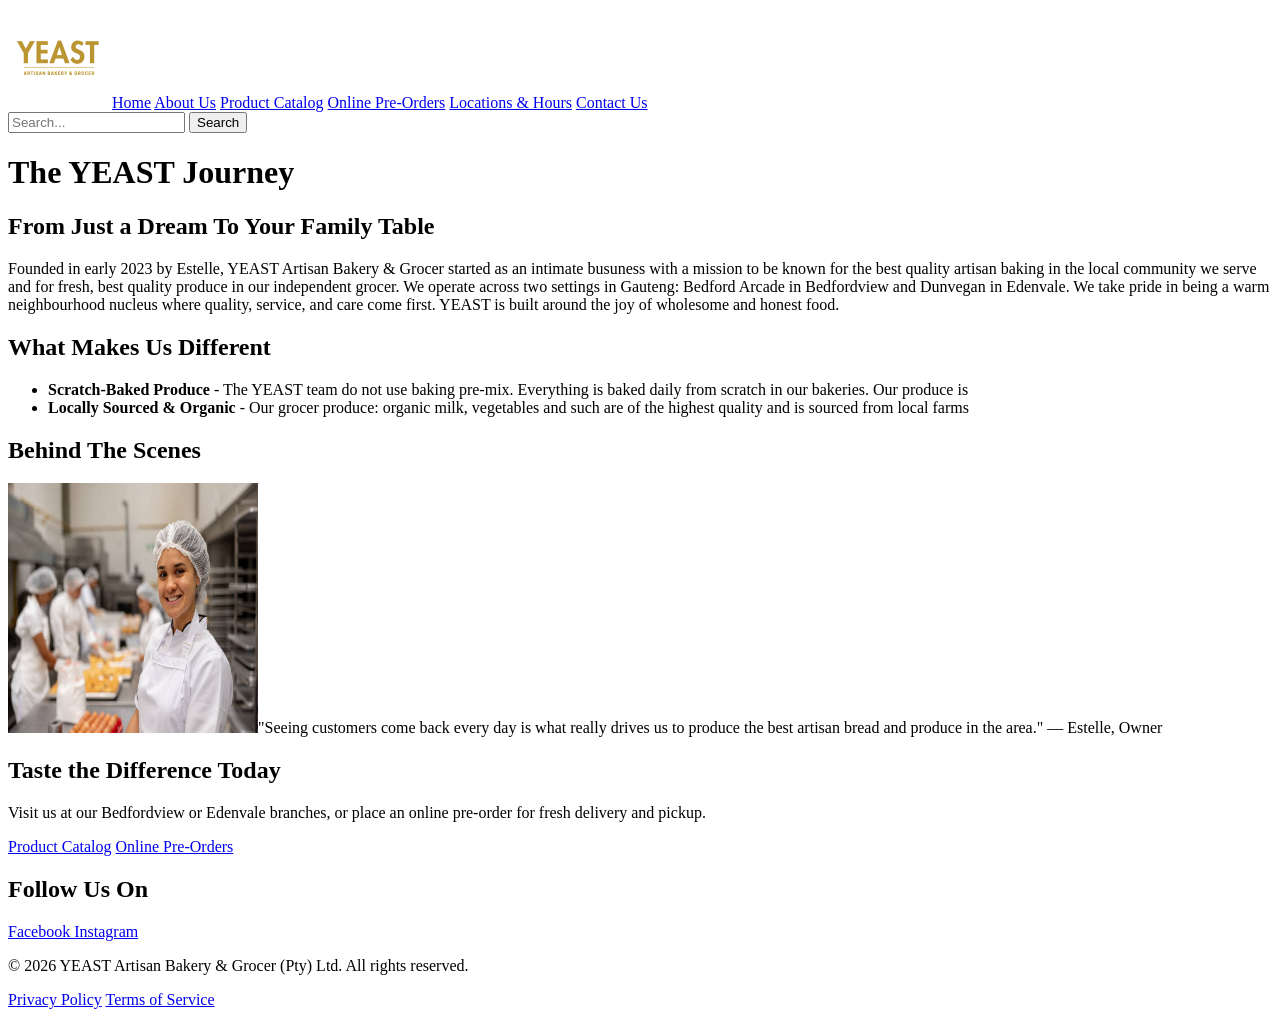
==== aboutus.html @ fbf76efa "initial commit" ====
<!DOCTYPE html>
<html lang="en">
<head>
    <meta charset="UTF-8">
    <meta name="viewport" content="width=device-width, initial-scale=1.0">
    <title>About Us</title>
</head>
<body>
    
    <img src="images\logobakery.png" alt="Yeast Artisan Bakery & Grocer Logo">
    <a href="index.html">Home</a>
        <a href="aboutus.html">About Us</a>
        <a href="productcatalog.html">Product Catalog</a>
        <a href="pre-orders.html">Online Pre-Orders</a>
        <a href="locationshours.html">Locations & Hours</a>
        <a href="contactus.html">Contact Us</a>
        <form action="/search" method="get">
    <input type="search" name="query" placeholder="Search...">
    <button type="submit">Search</button>
</form>

        <h1>The YEAST Journey</h1>
        <h2>From Just a Dream To Your Family Table</h2>
        <p>Founded in early 2023 by Estelle, YEAST Artisan Bakery & Grocer started as an intimate busuness with a mission to be known for the best quality artisan baking in the local community we serve and for fresh, best quality produce in our independent grocer. We operate across two settings in Gauteng: Bedford Arcade in Bedfordview and Dunvegan in Edenvale. We take pride in being a warm neighbourhood nucleus where quality, service, and care come first. YEAST is built around the joy of wholesome and honest food.</p>

        <h2>What Makes Us Different</h2>
        <ul>
            <li><b>Scratch-Baked Produce</b> - The YEAST team do not use baking pre-mix. Everything is baked daily from scratch in our bakeries. Our produce is </li>
            <li><b>Locally Sourced & Organic</b> - Our grocer produce: organic milk, vegetables and such are of the highest quality and is sourced from local farms</li>
        </ul>

        <h2>Behind The Scenes</h2>
        <img src="images\staff.jpg" alt="Staff" width="250" height="250">"Seeing customers come back every day is what really drives us to produce the best artisan bread and produce in the area." — Estelle, Owner

        <h2>Taste the Difference Today</h2>
        <p>Visit us at our Bedfordview or Edenvale branches, or place an online pre-order for fresh delivery and pickup.</p>
         <a href="productcatalog.html">Product Catalog</a>
        <a href="pre-orders.html">Online Pre-Orders</a>

        <h2>Follow Us On</h2>
        <div class="social links">
            <a href="https://www.facebook.com/yeast_bakery" target="_blank" rel="noopener noreferrer">Facebook
            <a href="https://www.instagram.com/yeast_bakery" target="_blank" rel="noopener noreferrer">Instagram</a>
        </div>

        <p>&copy; 2026 YEAST Artisan Bakery & Grocer (Pty) Ltd. All rights reserved.</p>
        <div class="footer-links">
            <a href="#">Privacy Policy</a> 
            <a href="#">Terms of Service</a>
</body>
</html>
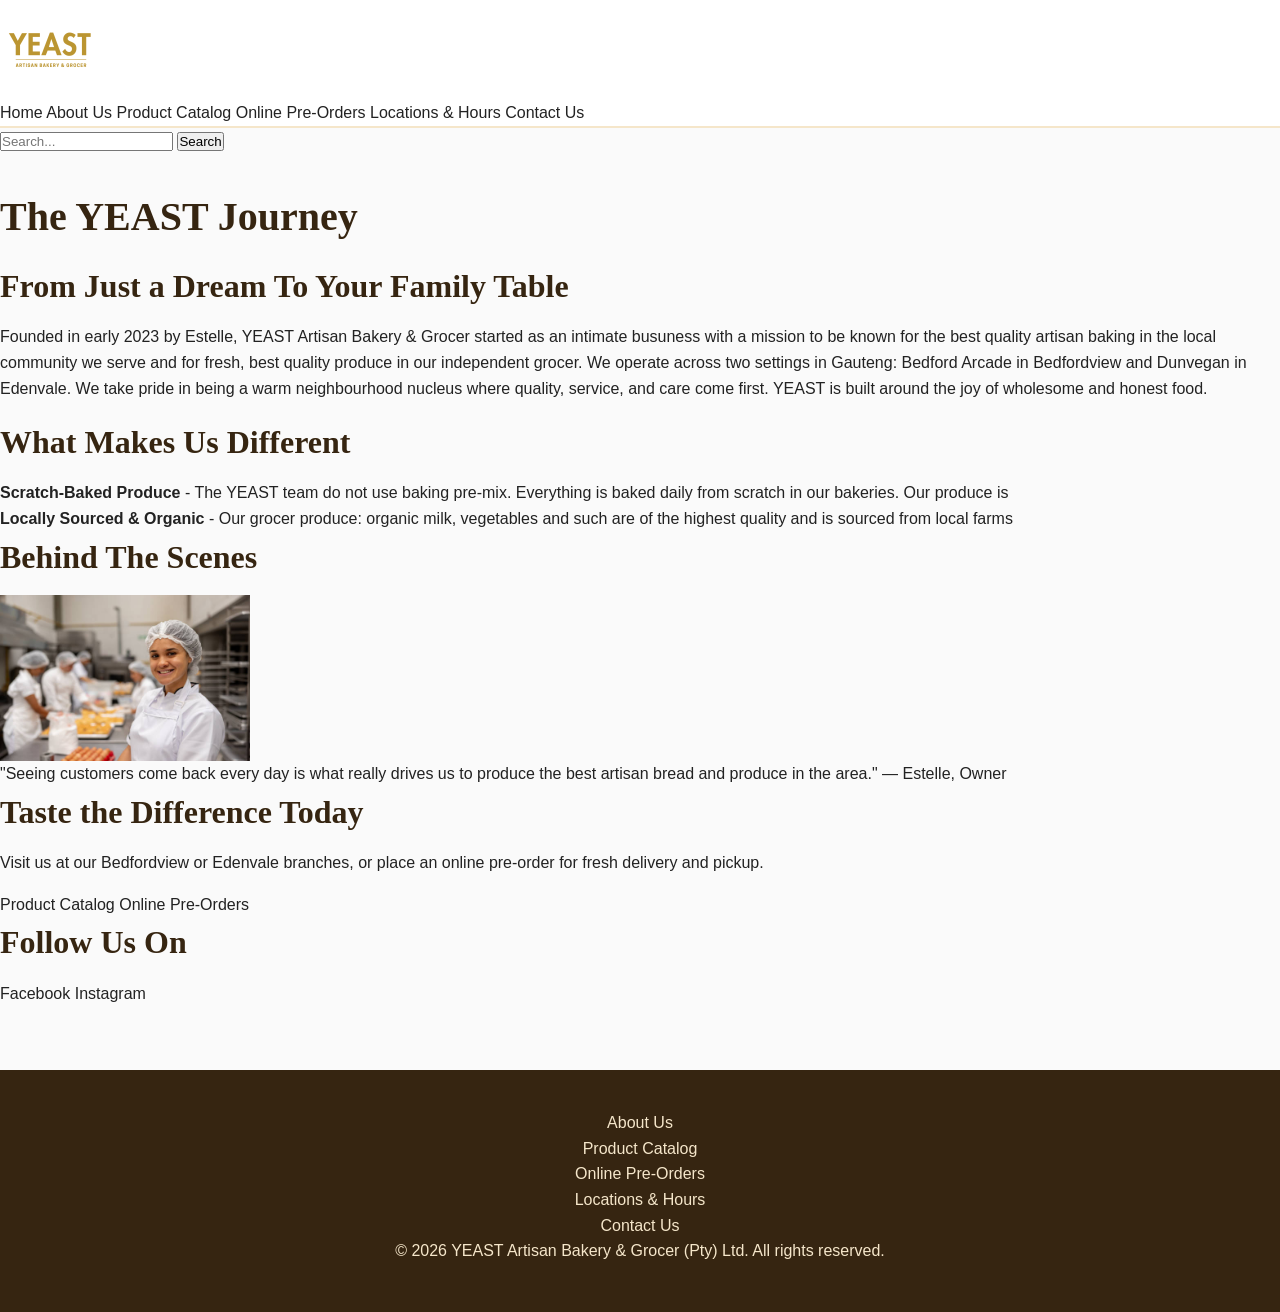
==== commit 2ef9ab07: "initial commit" ====
--- a/aboutus.html
+++ b/aboutus.html
@@ -1,24 +1,33 @@
 <!DOCTYPE html>
 <html lang="en">
 <head>
+    <link rel="stylesheet" href="styles.css">
     <meta charset="UTF-8">
     <meta name="viewport" content="width=device-width, initial-scale=1.0">
     <title>About Us</title>
 </head>
 <body>
     
-    <img src="images\logobakery.png" alt="Yeast Artisan Bakery & Grocer Logo">
-    <a href="index.html">Home</a>
+    <div id="wrapper">
+
+	  <header><img src="images/logobakery.png" alt="Yeast Artisan Bakery & Grocer Logo">
+		<nav id="topLinks">
+        <ul>
+        <a href="index.html">Home</a>
         <a href="aboutus.html">About Us</a>
         <a href="productcatalog.html">Product Catalog</a>
         <a href="pre-orders.html">Online Pre-Orders</a>
         <a href="locationshours.html">Locations & Hours</a>
         <a href="contactus.html">Contact Us</a>
+        </ul>
+         </nav>
+            </header>
         <form action="/search" method="get">
     <input type="search" name="query" placeholder="Search...">
     <button type="submit">Search</button>
 </form>
 
+        <main id="aboutus">
         <h1>The YEAST Journey</h1>
         <h2>From Just a Dream To Your Family Table</h2>
         <p>Founded in early 2023 by Estelle, YEAST Artisan Bakery & Grocer started as an intimate busuness with a mission to be known for the best quality artisan baking in the local community we serve and for fresh, best quality produce in our independent grocer. We operate across two settings in Gauteng: Bedford Arcade in Bedfordview and Dunvegan in Edenvale. We take pride in being a warm neighbourhood nucleus where quality, service, and care come first. YEAST is built around the joy of wholesome and honest food.</p>
@@ -42,10 +51,24 @@
             <a href="https://www.facebook.com/yeast_bakery" target="_blank" rel="noopener noreferrer">Facebook
             <a href="https://www.instagram.com/yeast_bakery" target="_blank" rel="noopener noreferrer">Instagram</a>
         </div>
+        </main>
+      
+        <footer>
+            <ul>
+                <li><nav id="bottomLinks"></li>
+                <li><a href="aboutus.html">About Us</a></li>
+                <li><a href="productcatalog.html">Product Catalog</a></li>
+                <li><a href="pre-orders.html">Online Pre-Orders</a></li>
+                <li><a href="locationshours.html">Locations & Hours</a></li>
+                <li><a href="contactus.html">Contact Us</a></li>
+            </ul>
+            </nav>
 
-        <p>&copy; 2026 YEAST Artisan Bakery & Grocer (Pty) Ltd. All rights reserved.</p>
-        <div class="footer-links">
-            <a href="#">Privacy Policy</a> 
-            <a href="#">Terms of Service</a>
+        <p>
+           &copy; 2026 YEAST Artisan Bakery & Grocer (Pty) Ltd. All rights reserved.
+        </p>
+    </footer>
+
+</div>
 </body>
 </html>
--- a/styles.css
+++ b/styles.css
@@ -0,0 +1,309 @@
+
+* {
+    margin: 0;
+    padding: 0;
+    box-sizing: border-box;
+}
+
+:root {
+    --primary-wheat: #F5E6CA;
+    --primary-espresso: #362511;
+    --accent-olive: #556B2F;
+    --text-dark: #222222;
+    --text-muted: #666666;
+    --bg-light: #FAFAFA;
+    --bg-white: #FFFFFF;
+    --font-heading: 'Playfair Display', Georgia, serif;
+    --font-body: 'Roboto', Arial, sans-serif;
+    --transition: all 0.3s ease;
+}
+
+html {
+    font-size: 100%; /* 1rem = 16px */
+    scroll-behavior: smooth;
+}
+
+body {
+    font-family: var(--font-body);
+    color: var(--text-dark);
+    background-color: var(--bg-light);
+    line-height: 1.6;
+}
+
+h1, h2, h3, h4 {
+    font-family: var(--font-heading);
+    color: var(--primary-espresso);
+    margin-bottom: 0.75rem;
+}
+
+h1 { font-size: 2.5rem; }
+h2 { font-size: 2rem; }
+h3 { font-size: 1.5rem; }
+
+p {
+    margin-bottom: 1rem;
+    color: var(--text-dark);
+}
+
+a {
+    text-decoration: none;
+    color: inherit;
+    transition: var(--transition);
+}
+
+ul {
+    list-style: none;
+}
+
+img {
+    max-width: 100%;
+    height: auto;
+    display: block;
+}
+
+.container {
+    width: 90%;
+    max-width: 1200px;
+    margin: 0 auto;
+    padding: 2rem 0;
+}
+
+header {
+    background-color: var(--bg-white);
+    border-bottom: 2px solid var(--primary-wheat);
+    position: sticky;
+    top: 0;
+    z-index: 1000;
+}
+
+.nav-container {
+    display: flex;
+    justify-content: space-between;
+    align-items: center;
+    padding: 1rem 5%;
+}
+
+.logo img, .logo-text {
+    font-family: var(--font-heading);
+    font-size: 1.8rem;
+    font-weight: bold;
+    color: var(--primary-espresso);
+}
+
+.nav-links {
+    display: flex;
+    gap: 1.5rem;
+}
+
+.nav-links a {
+    font-weight: 500;
+    color: var(--primary-espresso);
+    padding: 0.5rem 0;
+    position: relative;
+}
+
+.nav-links a:hover,
+.nav-links a:focus {
+    color: var(--accent-olive);
+}
+
+.nav-links a::after {
+    content: '';
+    position: absolute;
+    width: 0%;
+    height: 2px;
+    bottom: 0;
+    left: 0;
+    background-color: var(--accent-olive);
+    transition: var(--transition);
+}
+
+.nav-links a:hover::after {
+    width: 100%;
+}
+
+.hero {
+    background-color: var(--primary-wheat);
+    color: var(--primary-espresso);
+    text-align: center;
+    padding: 4rem 1rem;
+}
+
+.hero h1 {
+    font-size: 3rem;
+    margin-bottom: 1rem;
+}
+
+.hero p {
+    font-size: 1.25rem;
+    max-width: 700px;
+    margin: 0 auto 2rem auto;
+}
+
+.btn {
+    display: inline-block;
+    padding: 0.8rem 1.8rem;
+    border-radius: 4px;
+    font-weight: bold;
+    cursor: pointer;
+    border: none;
+    transition: var(--transition);
+}
+
+.btn-primary {
+    background-color: var(--primary-espresso);
+    color: var(--bg-white);
+}
+
+.btn-primary:hover,
+.btn-primary:focus {
+    background-color: var(--accent-olive);
+    transform: translateY(-2px);
+}
+
+.btn-secondary {
+    background-color: transparent;
+    border: 2px solid var(--primary-espresso);
+    color: var(--primary-espresso);
+    margin-left: 0.5rem;
+}
+
+.btn-secondary:hover {
+    background-color: var(--primary-espresso);
+    color: var(--bg-white);
+}
+
+.product-grid,
+.feature-grid {
+    display: grid;
+    grid-template-columns: repeat(3, 1fr);
+    gap: 2rem;
+    margin-top: 2rem;
+}
+
+.card {
+    background-color: var(--bg-white);
+    border: 1px solid #E0E0E0;
+    border-radius: 8px;
+    padding: 1.5rem;
+    box-shadow: 0 4px 6px rgba(0, 0, 0, 0.05);
+    transition: var(--transition);
+}
+
+.card:hover {
+    box-shadow: 0 8px 15px rgba(0, 0, 0, 0.1);
+    transform: translateY(-4px);
+}
+
+.card h3 {
+    margin-top: 0.5rem;
+}
+
+.badge {
+    display: inline-block;
+    background-color: var(--primary-wheat);
+    color: var(--primary-espresso);
+    font-size: 0.8rem;
+    padding: 0.2rem 0.6rem;
+    border-radius: 12px;
+    font-weight: bold;
+    margin-bottom: 0.5rem;
+}
+
+.locations-grid {
+    display: grid;
+    grid-template-columns: repeat(2, 1fr);
+    gap: 2rem;
+    margin-top: 2rem;
+}
+
+.form-section {
+    background-color: var(--bg-white);
+    max-width: 800px;
+    margin: 2rem auto;
+    padding: 2.5rem;
+    border-radius: 8px;
+    box-shadow: 0 4px 10px rgba(0, 0, 0, 0.08);
+}
+
+fieldset {
+    border: 1px solid var(--primary-wheat);
+    padding: 1.5rem;
+    margin-bottom: 1.5rem;
+    border-radius: 6px;
+}
+
+legend {
+    font-family: var(--font-heading);
+    font-weight: bold;
+    color: var(--primary-espresso);
+    padding: 0 0.5rem;
+}
+
+.form-group {
+    margin-bottom: 1.25rem;
+}
+
+label {
+    display: block;
+    font-weight: bold;
+    margin-bottom: 0.4rem;
+    color: var(--primary-espresso);
+}
+
+input[type="text"],
+input[type="email"],
+input[type="tel"],
+input[type="date"],
+input[type="number"],
+select,
+textarea {
+    width: 100%;
+    padding: 0.8rem;
+    border: 1px solid #CCCCCC;
+    border-radius: 4px;
+    font-family: var(--font-body);
+    font-size: 1rem;
+    transition: var(--transition);
+}
+
+input:focus,
+select:focus,
+textarea:focus {
+    outline: none;
+    border-color: var(--accent-olive);
+    box-shadow: 0 0 5px rgba(85, 107, 47, 0.3);
+}
+
+footer {
+    background-color: var(--primary-espresso);
+    color: var(--primary-wheat);
+    text-align: center;
+    padding: 2.5rem 1rem;
+    margin-top: 4rem;
+}
+
+footer p {
+    color: var(--primary-wheat);
+    margin-bottom: 0.5rem;
+}
+
+.footer-links a {
+    color: var(--bg-white);
+    margin: 0 0.5rem;
+}
+
+.footer-links a:hover {
+    color: var(--primary-wheat);
+}
+
+main, 
+.hero {
+    padding-top: 2rem;
+}
+
+@media (max-width: 768px) {
+    header {
+        position: relative;
+    }
+}
